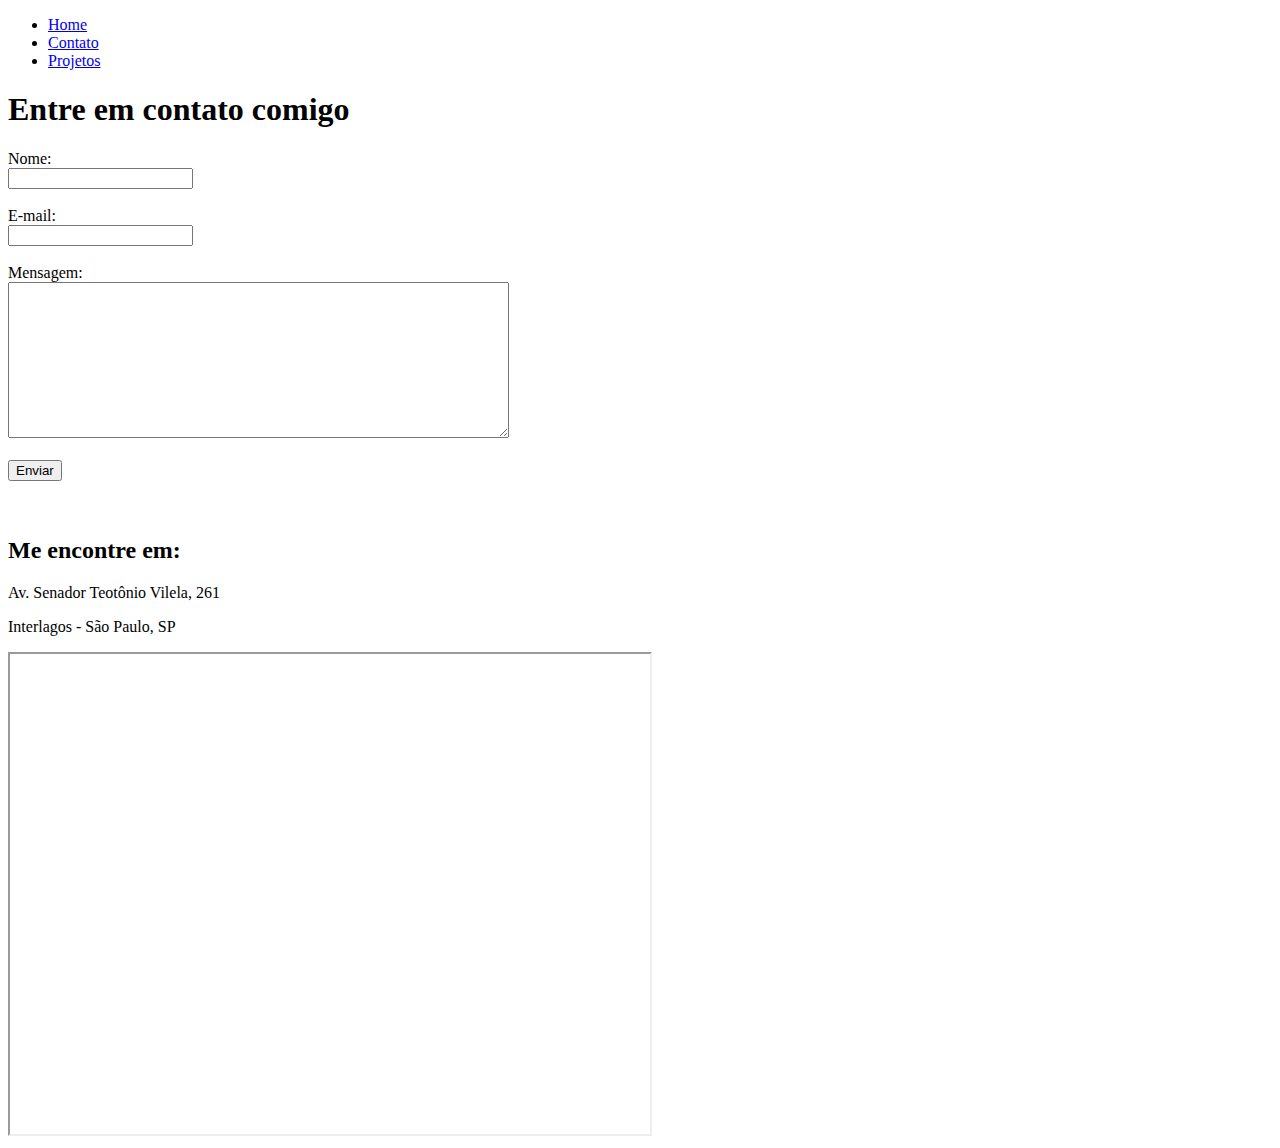
==== 01 - FundamentosWeb/contato.html @ f5b29eb8 "Adicionado conteúdo de Fundamentos Web" ====
<!DOCTYPE html>
<html lang="pt-br">
  <head>
    <meta charset="UTF-8" />
    <meta name="viewport" content="width=device-width, initial-scale=1.0" />
    <title>Contato</title>
  </head>
  <body>
    <ul>
      <li><a href="index.html">Home</a></li>
      <li><a href="contato.html">Contato</a></li>
      <li><a href="https://github.com/brenonsc">Projetos</a></li>
    </ul>

    <h1>Entre em contato comigo</h1>

    <form>
      <label for="nome">Nome:</label><br />
      <input type="text" id="nome" />
      <br /><br />
      <label for="email">E-mail:</label><br />
      <input type="email" id="email" /><br />
      <br />
      <label for="mensagem">Mensagem:</label><br />
      <textarea id="mensagem" cols="60" rows="10"></textarea>
      <br />
      <br />
      <button type="submit">Enviar</button>
    </form>
    <br /><br />
    <h2>Me encontre em:</h2>
    <p>Av. Senador Teotônio Vilela, 261</p>
    <p>Interlagos - São Paulo, SP</p>
    <iframe
      src="https://www.google.com/maps/d/embed?mid=134FQ1IUBNA1wgSMRHtVSPj2WHOk&hl=en_US&ehbc=2E312F"
      width="640"
      height="480"
    ></iframe>
  </body>
</html>
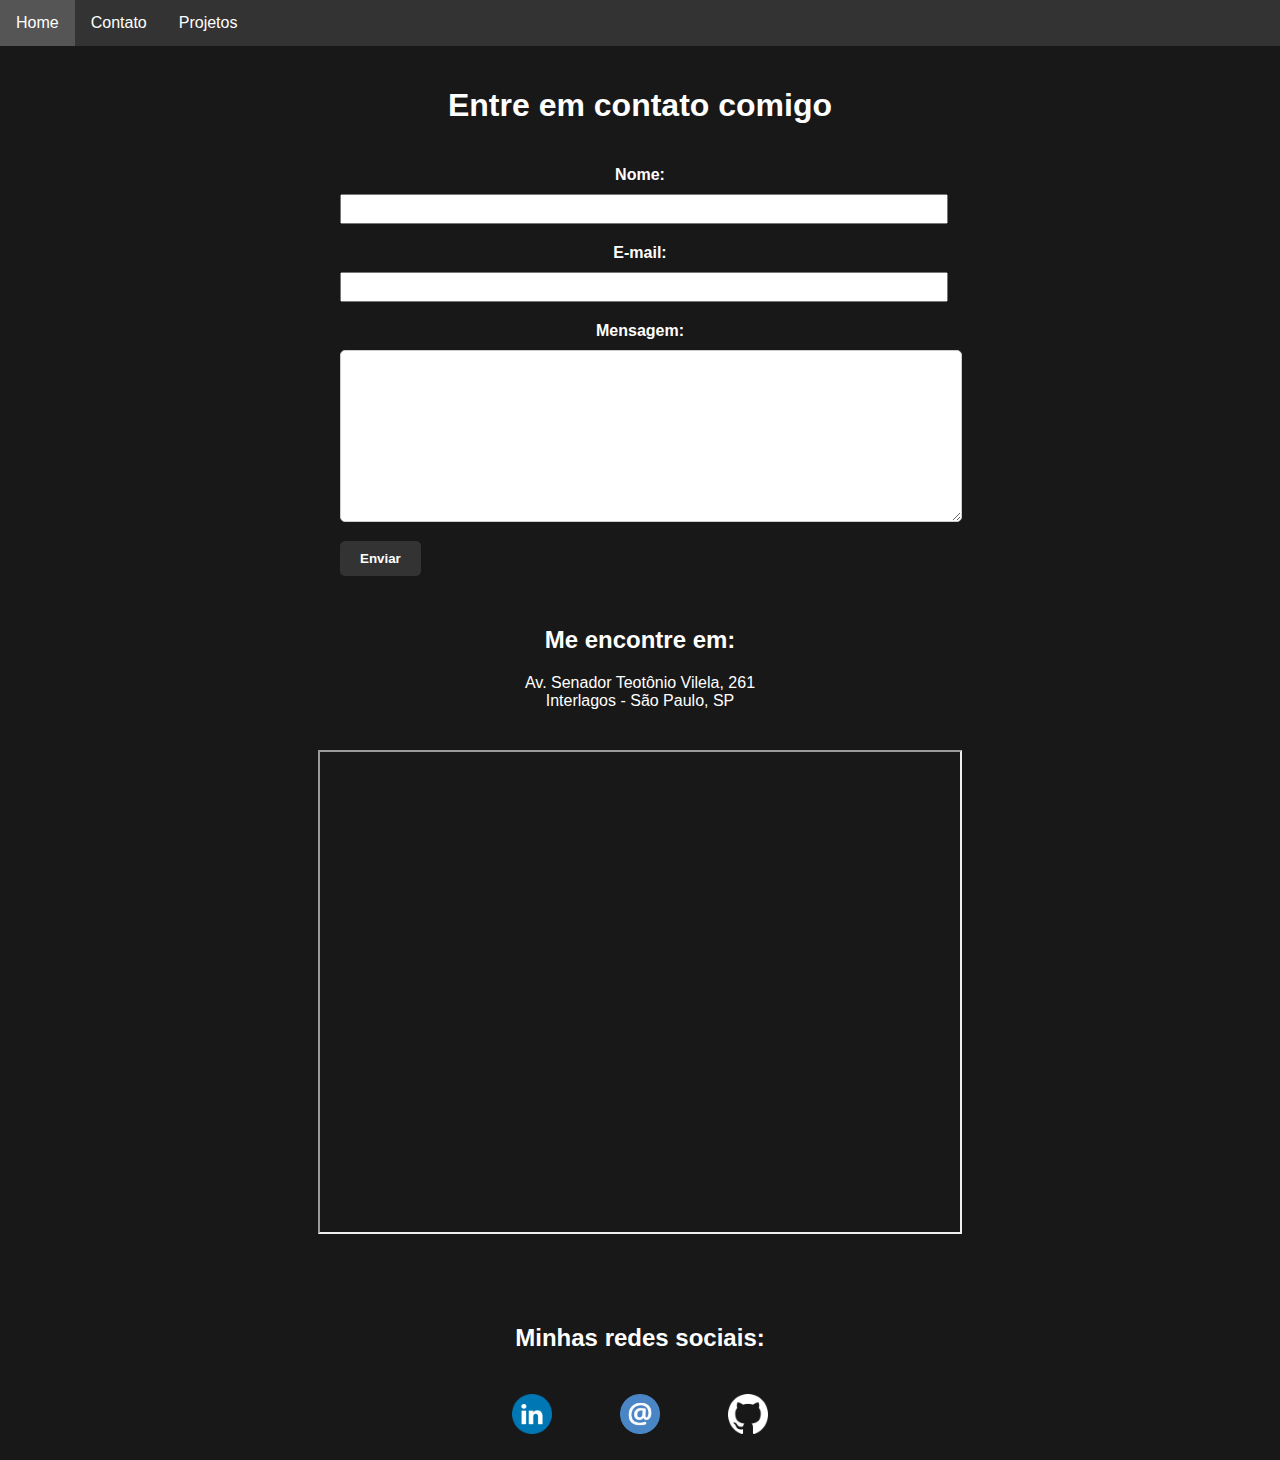
==== commit 112c3367: "Adicionado CSS a parte de Fundamentos" ====
--- a/01 - FundamentosWeb/contato.html
+++ b/01 - FundamentosWeb/contato.html
@@ -4,6 +4,7 @@
     <meta charset="UTF-8" />
     <meta name="viewport" content="width=device-width, initial-scale=1.0" />
     <title>Contato</title>
+    <link rel="stylesheet" href="assets/styles.css" />
   </head>
   <body>
     <ul>
@@ -15,26 +16,43 @@
     <h1>Entre em contato comigo</h1>
 
     <form>
-      <label for="nome">Nome:</label><br />
-      <input type="text" id="nome" />
-      <br /><br />
-      <label for="email">E-mail:</label><br />
-      <input type="email" id="email" /><br />
-      <br />
-      <label for="mensagem">Mensagem:</label><br />
-      <textarea id="mensagem" cols="60" rows="10"></textarea>
-      <br />
-      <br />
+      <div>
+        <label for="nome">Nome:</label>
+        <input type="nome" id="nome" />
+      </div>
+      <div>
+        <label for="email">E-mail:</label>
+        <input type="email" id="email" />
+      </div>
+      <div>
+        <label for="mensagem">Mensagem:</label>
+        <textarea id="mensagem" cols="60" rows="10"></textarea>
+      </div>
       <button type="submit">Enviar</button>
     </form>
-    <br /><br />
-    <h2>Me encontre em:</h2>
-    <p>Av. Senador Teotônio Vilela, 261</p>
-    <p>Interlagos - São Paulo, SP</p>
-    <iframe
-      src="https://www.google.com/maps/d/embed?mid=134FQ1IUBNA1wgSMRHtVSPj2WHOk&hl=en_US&ehbc=2E312F"
-      width="640"
-      height="480"
-    ></iframe>
+    <div class="container">
+      <h2>Me encontre em:</h2>
+      <p class="paragrafo">Av. Senador Teotônio Vilela, 261</p>
+      <p class="paragrafo">Interlagos - São Paulo, SP</p>
+      <iframe
+        src="https://www.google.com/maps/d/embed?mid=134FQ1IUBNA1wgSMRHtVSPj2WHOk&hl=en_US&ehbc=2E312F"
+        width="640"
+        height="480"
+      ></iframe>
+    </div>
+    <div class="inline">
+      <h2>Minhas redes sociais:</h2>
+      <a href="https://www.linkedin.com/in/brenonsc">
+        <img alt="Breno's LinkedIn" src="./assets/img/LinkedIn.png" />
+      </a>
+
+      <a href="mailto:brenonsc@gmail.com">
+        <img alt="Breno's e-mail" src="./assets/img/Email.png" />
+      </a>
+
+      <a href="https://www.github.com/brenonsc">
+        <img alt="Breno's Github" src="./assets/img/Github.png" />
+      </a>
+    </div>
   </body>
 </html>
--- a/01 - FundamentosWeb/assets/styles.css
+++ b/01 - FundamentosWeb/assets/styles.css
@@ -0,0 +1,146 @@
+/* Estilo global */
+body {
+  font-family: Arial, sans-serif;
+  color: #fff;
+  background-color: #181818;
+  margin: 0;
+  padding: 0;
+}
+
+/* Estilo para a barra de navegação */
+ul {
+  list-style-type: none;
+  margin: 0;
+  padding: 0;
+  background-color: #333;
+  overflow: hidden;
+}
+
+li {
+  float: left;
+}
+
+li a {
+  display: block;
+  color: white;
+  text-align: center;
+  padding: 14px 16px;
+  text-decoration: none;
+}
+
+li a:hover {
+  background-color: #555;
+}
+
+/* Estilo para o cabeçalho */
+h1 {
+  text-align: center;
+  padding: 20px;
+}
+
+/* Estilo para o conteúdo do perfil */
+p {
+  margin-inline: 50px;
+  padding: 10px;
+  border-radius: 5px;
+  text-align: justify;
+}
+
+/* Estilo para a imagem do perfil */
+img {
+  display: block;
+  margin: 20px auto;
+  max-width: 40%;
+  height: auto;
+  border-radius: 10px;
+}
+
+/* Estilo para o vídeo */
+iframe {
+  display: block;
+  margin: 40px auto;
+}
+
+/* Estilo para o título do vídeo */
+h2 {
+  text-align: center;
+}
+
+/* Limpar flutuações após a barra de navegação */
+ul::after {
+  content: "";
+  display: table;
+  clear: both;
+}
+
+/* Estilo para o formulário */
+form {
+  max-width: 600px;
+  margin: 0 auto;
+}
+
+label {
+  display: block;
+  margin-top: 20px;
+  font-weight: bold;
+}
+
+input {
+  margin-top: 10px;
+  padding-top: 10px;
+}
+
+textarea {
+  width: 100%;
+  padding: 10px;
+  margin-top: 10px;
+  border: 1px solid #ccc;
+  border-radius: 5px;
+  font-family: Arial, sans-serif;
+}
+
+button {
+  display: block;
+  margin-top: 15px;
+  padding: 10px 20px;
+  background-color: #333;
+  color: white;
+  border: none;
+  border-radius: 5px;
+  cursor: pointer;
+  font-weight: bold;
+}
+
+button:hover {
+  background-color: #555;
+}
+
+div {
+  text-align: center;
+}
+
+div a {
+  display: inline-block;
+  width: 100px;
+  margin: 2px 2px; /* Espaço horizontal entre os ícones */
+}
+
+#nome {
+  width: 100%;
+  cols: 60;
+}
+
+#email {
+  width: 100%;
+  cols: 60;
+}
+
+.container {
+  padding: 30px;
+}
+
+.paragrafo {
+  margin: 0;
+  padding: 0;
+  text-align: center;
+}
